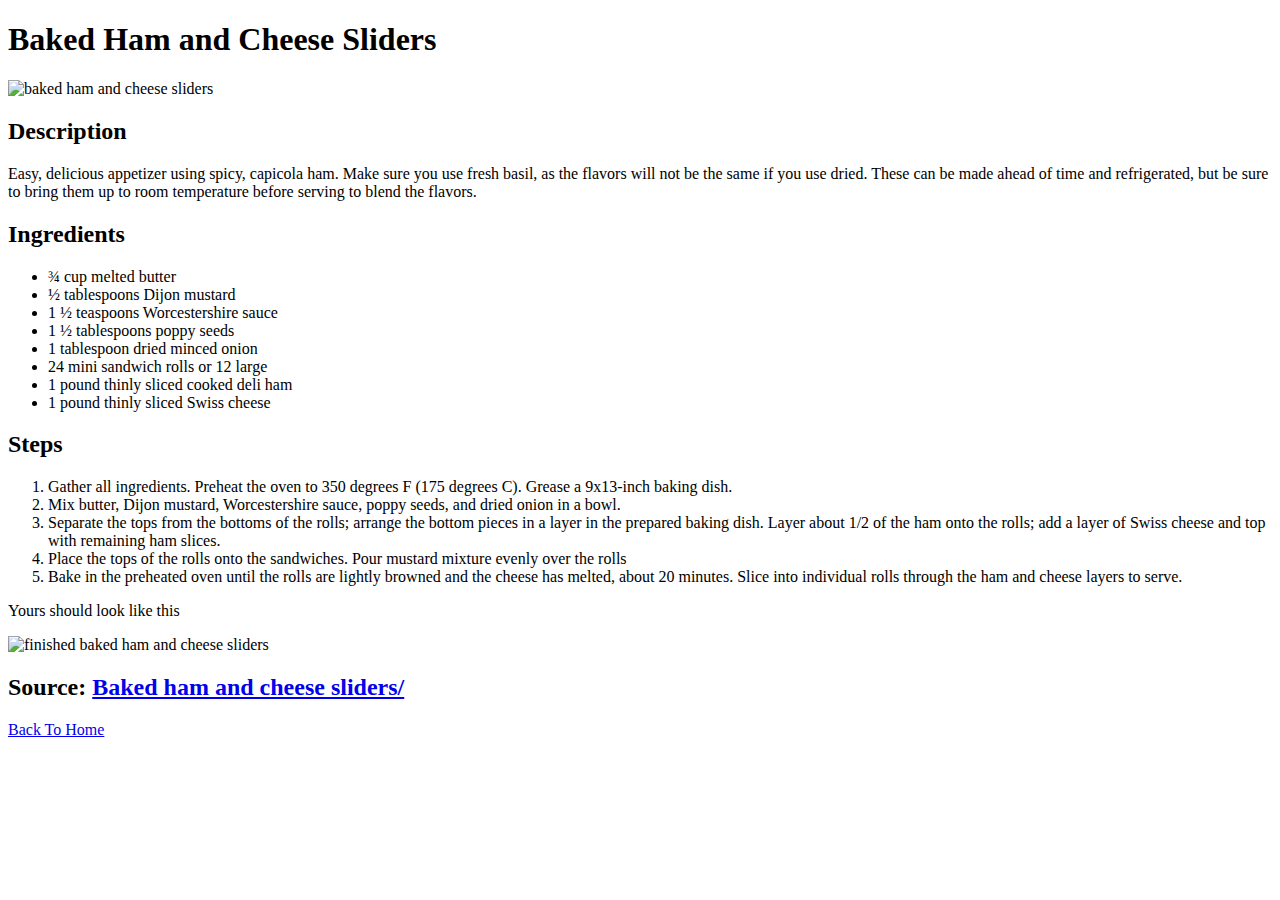
==== recipes/baked-ham-and-cheese-party-sandwiches.html @ d30fee2a "add index.html" ====
<!DOCTYPE html>
<html lang="en">
<head>
    <meta charset="UTF-8">
    <meta name="viewport" content="width=device-width, initial-scale=1.0">
    <title>Baked Ham and Cheese Sliders</title>
</head>
<body>
    <h1>Baked Ham and Cheese Sliders</h1>
    <img src="https://www.allrecipes.com/thmb/z7Abiraqr-QX0t_VY9n-kdAfZJE=/750x0/filters:no_upscale():max_bytes(150000):strip_icc():format(webp)/baked-ham-and-cheese-sliders-4x3-sunnydaysnora-9c5c63dffafa46b78063cb86c6e1f734.png" alt="baked ham and cheese sliders" height="400px" width="500px">
    <h2>Description</h2>
    <p>Easy, delicious appetizer using spicy, capicola ham. Make sure you use fresh basil, as the flavors will not be the same if you use dried. These can be made ahead of time and refrigerated, but be sure to bring them up to room temperature before serving to blend the flavors.</p>
    <h2>Ingredients</h2>
    <ul>
        <li>¾ cup melted butter</li>
        <li>½ tablespoons Dijon mustard</li>  
        <li>1 ½ teaspoons Worcestershire sauce</li>   
        <li>1 ½ tablespoons poppy seeds</li>     
        <li>1 tablespoon dried minced onion</li>
        <li>24 mini sandwich rolls or 12 large</li>   
        <li>1 pound thinly sliced cooked deli ham</li>   
        <li>1 pound thinly sliced Swiss cheese</li>
    </ul>
    <h2>Steps</h2>
    <ol>
        <li>Gather all ingredients. Preheat the oven to 350 degrees F (175 degrees C). Grease a 9x13-inch baking dish.</li>
        <li>Mix butter, Dijon mustard, Worcestershire sauce, poppy seeds, and dried onion in a bowl.</li>
        <li>Separate the tops from the bottoms of the rolls; arrange the bottom pieces in a layer in the prepared baking dish. Layer about 1/2 of the ham onto the rolls; add a layer of Swiss cheese and top with remaining ham slices.</li>
        <li>Place the tops of the rolls onto the sandwiches. Pour mustard mixture evenly over the rolls</li>
        <li>Bake in the preheated oven until the rolls are lightly browned and the cheese has melted, about 20 minutes. Slice into individual rolls through the ham and cheese layers to serve.</li>
    </ol>
    <p>Yours should look like this</p>
    <img src="https://www.allrecipes.com/thmb/idhakTtBk3SAFxOiR_7VkUkYrxw=/750x0/filters:no_upscale():max_bytes(150000):strip_icc():format(webp)/216756-Baked-Ham-And-Cheese-Party-Sandwiches-mfs_001-4x3-931c71f723a14e26a6f11dea7fdc3f8c.jpg" alt="finished baked ham and cheese sliders" height="400px" width="500px">
    <h2>Source: <a href="https://www.allrecipes.com/recipe/24279/baked-ham-and-cheese-sliders/">Baked ham and cheese sliders/</a></h2>
    <a href="../index.html">Back To Home</a>
</body>
</html>
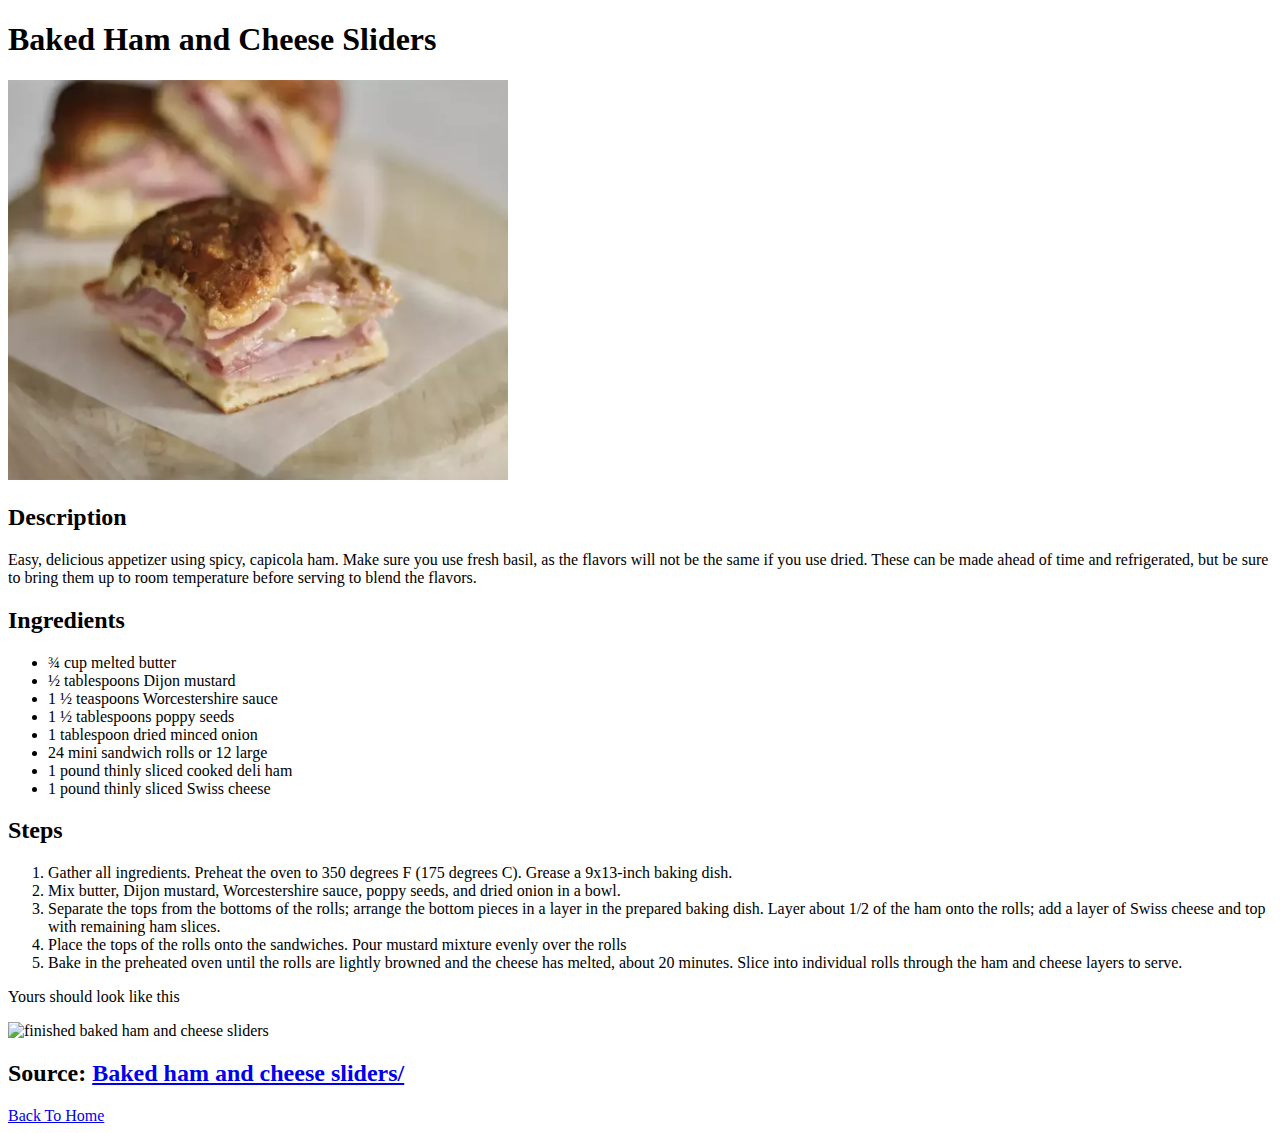
==== commit 52a23ad4: "add images folder and changed the img src to internal folder" ====
--- a/recipes/baked-ham-and-cheese-party-sandwiches.html
+++ b/recipes/baked-ham-and-cheese-party-sandwiches.html
@@ -7,7 +7,7 @@
 </head>
 <body>
     <h1>Baked Ham and Cheese Sliders</h1>
-    <img src="https://www.allrecipes.com/thmb/z7Abiraqr-QX0t_VY9n-kdAfZJE=/750x0/filters:no_upscale():max_bytes(150000):strip_icc():format(webp)/baked-ham-and-cheese-sliders-4x3-sunnydaysnora-9c5c63dffafa46b78063cb86c6e1f734.png" alt="baked ham and cheese sliders" height="400px" width="500px">
+    <img src="../images/baked-ham-and-cheese-sliders.webp" alt="baked ham and cheese sliders" height="400px" width="500px">
     <h2>Description</h2>
     <p>Easy, delicious appetizer using spicy, capicola ham. Make sure you use fresh basil, as the flavors will not be the same if you use dried. These can be made ahead of time and refrigerated, but be sure to bring them up to room temperature before serving to blend the flavors.</p>
     <h2>Ingredients</h2>
@@ -31,7 +31,7 @@
     </ol>
     <p>Yours should look like this</p>
     <img src="https://www.allrecipes.com/thmb/idhakTtBk3SAFxOiR_7VkUkYrxw=/750x0/filters:no_upscale():max_bytes(150000):strip_icc():format(webp)/216756-Baked-Ham-And-Cheese-Party-Sandwiches-mfs_001-4x3-931c71f723a14e26a6f11dea7fdc3f8c.jpg" alt="finished baked ham and cheese sliders" height="400px" width="500px">
-    <h2>Source: <a href="https://www.allrecipes.com/recipe/24279/baked-ham-and-cheese-sliders/">Baked ham and cheese sliders/</a></h2>
+    <h2>Source: <a href="https://www.allrecipes.com/recipe/24279/baked-ham-and-cheese-sliders/" target="_blank" rel="noopener noreferrer">Baked ham and cheese sliders/</a></h2>
     <a href="../index.html">Back To Home</a>
 </body>
 </html>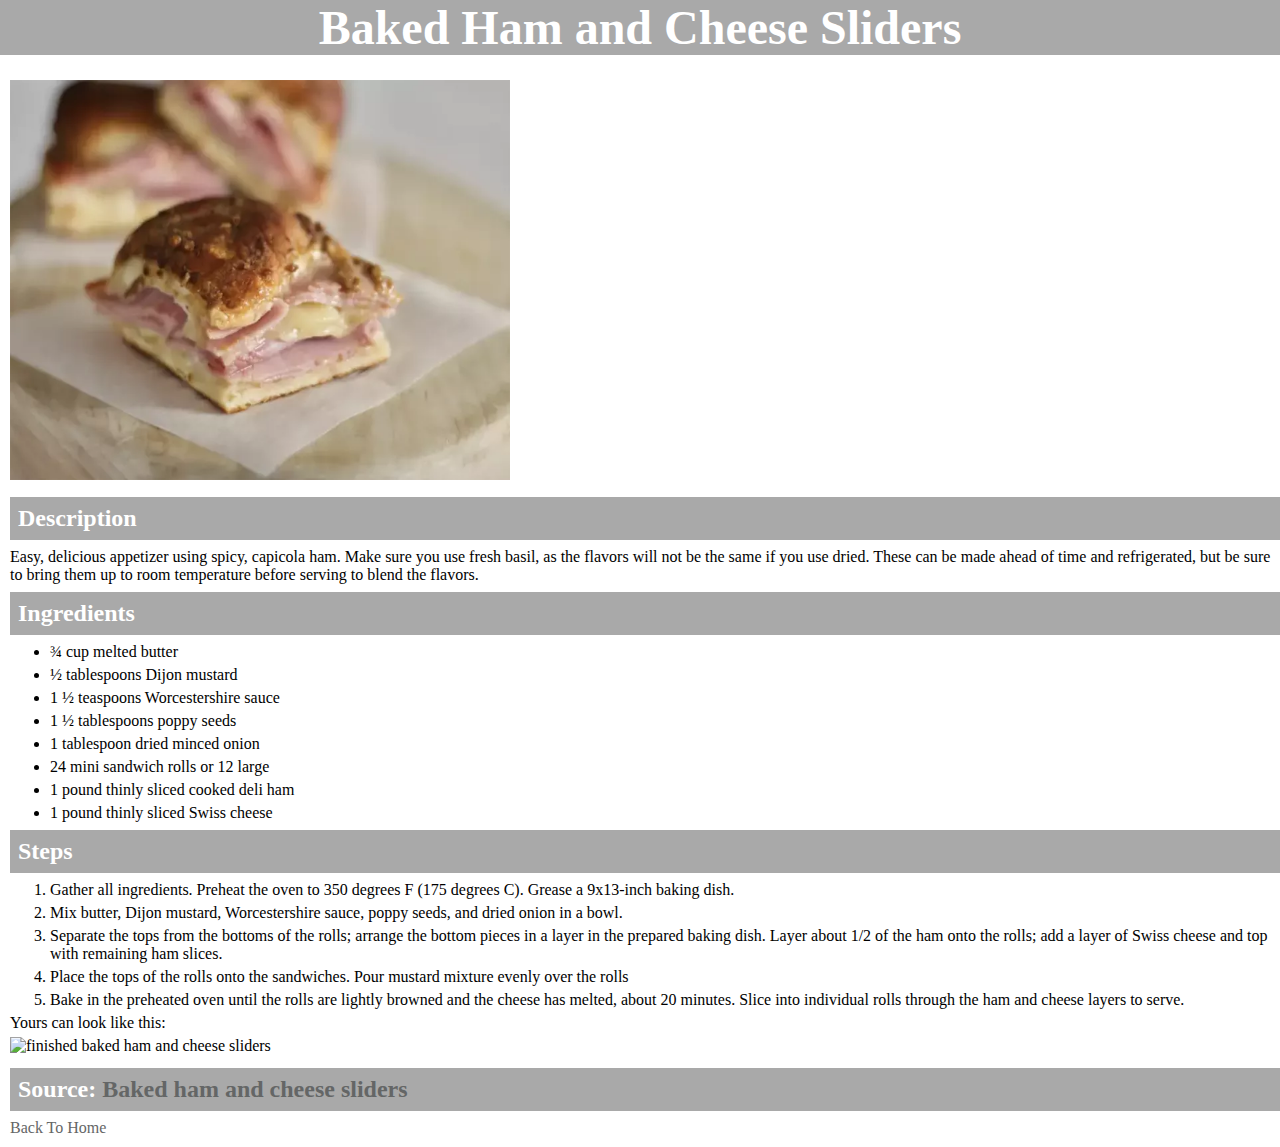
==== commit 77054fe4: "add styles to recipes page" ====
--- a/recipes/baked-ham-and-cheese-party-sandwiches.html
+++ b/recipes/baked-ham-and-cheese-party-sandwiches.html
@@ -4,34 +4,37 @@
     <meta charset="UTF-8">
     <meta name="viewport" content="width=device-width, initial-scale=1.0">
     <title>Baked Ham and Cheese Sliders</title>
+    <link rel="stylesheet" href="../styles.css">
 </head>
 <body>
     <h1>Baked Ham and Cheese Sliders</h1>
-    <img src="../images/baked-ham-and-cheese-sliders.webp" alt="baked ham and cheese sliders" height="400px" width="500px">
-    <h2>Description</h2>
-    <p>Easy, delicious appetizer using spicy, capicola ham. Make sure you use fresh basil, as the flavors will not be the same if you use dried. These can be made ahead of time and refrigerated, but be sure to bring them up to room temperature before serving to blend the flavors.</p>
-    <h2>Ingredients</h2>
-    <ul>
-        <li>¾ cup melted butter</li>
-        <li>½ tablespoons Dijon mustard</li>  
-        <li>1 ½ teaspoons Worcestershire sauce</li>   
-        <li>1 ½ tablespoons poppy seeds</li>     
-        <li>1 tablespoon dried minced onion</li>
-        <li>24 mini sandwich rolls or 12 large</li>   
-        <li>1 pound thinly sliced cooked deli ham</li>   
-        <li>1 pound thinly sliced Swiss cheese</li>
-    </ul>
-    <h2>Steps</h2>
-    <ol>
-        <li>Gather all ingredients. Preheat the oven to 350 degrees F (175 degrees C). Grease a 9x13-inch baking dish.</li>
-        <li>Mix butter, Dijon mustard, Worcestershire sauce, poppy seeds, and dried onion in a bowl.</li>
-        <li>Separate the tops from the bottoms of the rolls; arrange the bottom pieces in a layer in the prepared baking dish. Layer about 1/2 of the ham onto the rolls; add a layer of Swiss cheese and top with remaining ham slices.</li>
-        <li>Place the tops of the rolls onto the sandwiches. Pour mustard mixture evenly over the rolls</li>
-        <li>Bake in the preheated oven until the rolls are lightly browned and the cheese has melted, about 20 minutes. Slice into individual rolls through the ham and cheese layers to serve.</li>
-    </ol>
-    <p>Yours should look like this</p>
-    <img src="https://www.allrecipes.com/thmb/idhakTtBk3SAFxOiR_7VkUkYrxw=/750x0/filters:no_upscale():max_bytes(150000):strip_icc():format(webp)/216756-Baked-Ham-And-Cheese-Party-Sandwiches-mfs_001-4x3-931c71f723a14e26a6f11dea7fdc3f8c.jpg" alt="finished baked ham and cheese sliders" height="400px" width="500px">
-    <h2>Source: <a href="https://www.allrecipes.com/recipe/24279/baked-ham-and-cheese-sliders/" target="_blank" rel="noopener noreferrer">Baked ham and cheese sliders/</a></h2>
-    <a href="../index.html">Back To Home</a>
+    <div class="content">
+        <img src="../images/baked-ham-and-cheese-sliders.webp" alt="baked ham and cheese sliders" height="400px" width="500px">
+        <h2>Description</h2>
+        <p>Easy, delicious appetizer using spicy, capicola ham. Make sure you use fresh basil, as the flavors will not be the same if you use dried. These can be made ahead of time and refrigerated, but be sure to bring them up to room temperature before serving to blend the flavors.</p>
+        <h2>Ingredients</h2>
+        <ul>
+            <li>¾ cup melted butter</li>
+            <li>½ tablespoons Dijon mustard</li>  
+            <li>1 ½ teaspoons Worcestershire sauce</li>   
+            <li>1 ½ tablespoons poppy seeds</li>     
+            <li>1 tablespoon dried minced onion</li>
+            <li>24 mini sandwich rolls or 12 large</li>   
+            <li>1 pound thinly sliced cooked deli ham</li>   
+            <li>1 pound thinly sliced Swiss cheese</li>
+        </ul>
+        <h2>Steps</h2>
+        <ol>
+            <li>Gather all ingredients. Preheat the oven to 350 degrees F (175 degrees C). Grease a 9x13-inch baking dish.</li>
+            <li>Mix butter, Dijon mustard, Worcestershire sauce, poppy seeds, and dried onion in a bowl.</li>
+            <li>Separate the tops from the bottoms of the rolls; arrange the bottom pieces in a layer in the prepared baking dish. Layer about 1/2 of the ham onto the rolls; add a layer of Swiss cheese and top with remaining ham slices.</li>
+            <li>Place the tops of the rolls onto the sandwiches. Pour mustard mixture evenly over the rolls</li>
+            <li>Bake in the preheated oven until the rolls are lightly browned and the cheese has melted, about 20 minutes. Slice into individual rolls through the ham and cheese layers to serve.</li>
+        </ol>
+        <p>Yours can look like this:</p>
+        <img src="https://www.allrecipes.com/thmb/idhakTtBk3SAFxOiR_7VkUkYrxw=/750x0/filters:no_upscale():max_bytes(150000):strip_icc():format(webp)/216756-Baked-Ham-And-Cheese-Party-Sandwiches-mfs_001-4x3-931c71f723a14e26a6f11dea7fdc3f8c.jpg" alt="finished baked ham and cheese sliders" height="400px" width="500px">
+        <h2>Source: <a href="https://www.allrecipes.com/recipe/24279/baked-ham-and-cheese-sliders/" target="_blank" rel="noopener noreferrer">Baked ham and cheese sliders</a></h2>
+        <a href="../index.html">Back To Home</a>
+    </div>
 </body>
 </html>--- a/styles.css
+++ b/styles.css
@@ -0,0 +1,58 @@
+* {
+    margin: 0%;
+    margin-bottom: 5px;
+    font-family: 'Geneva, Verdana, sans-serif';
+}
+
+h1, h2 {
+    background-color: darkgray;
+    color: white;
+}
+
+h1 {
+    text-align: center;
+    font-size: xxx-large;
+}
+
+h2 {
+    padding: 8px;
+    margin: 8px 0px;
+}
+
+.content {
+    padding: 20px 0px 0px 10px;
+}
+
+.card-container {
+    margin-top: 20px;
+    text-align: center;
+}
+
+.card-list {
+    display: inline-block;
+    width: 320px;
+    padding: 10px;
+    margin: 10px;
+    outline-style: solid;
+    outline-color: rgb(250, 250, 250);
+    text-align: center;
+    font-size: 14px;
+}
+
+.card-list:hover {
+    box-shadow: 0 4px 8px 0 rgba(0, 0, 0, 0.2), 0 6px 20px 0 rgba(0, 0, 0, 0.19);
+}
+
+.img-cover{
+    display: block;
+    width: 280px;
+    height: 260px;
+    margin-left: auto;
+    margin-right: auto;
+    padding-bottom: 10px;
+}
+
+a {
+    text-decoration: none;
+    color: rgb(100, 102, 102);
+}